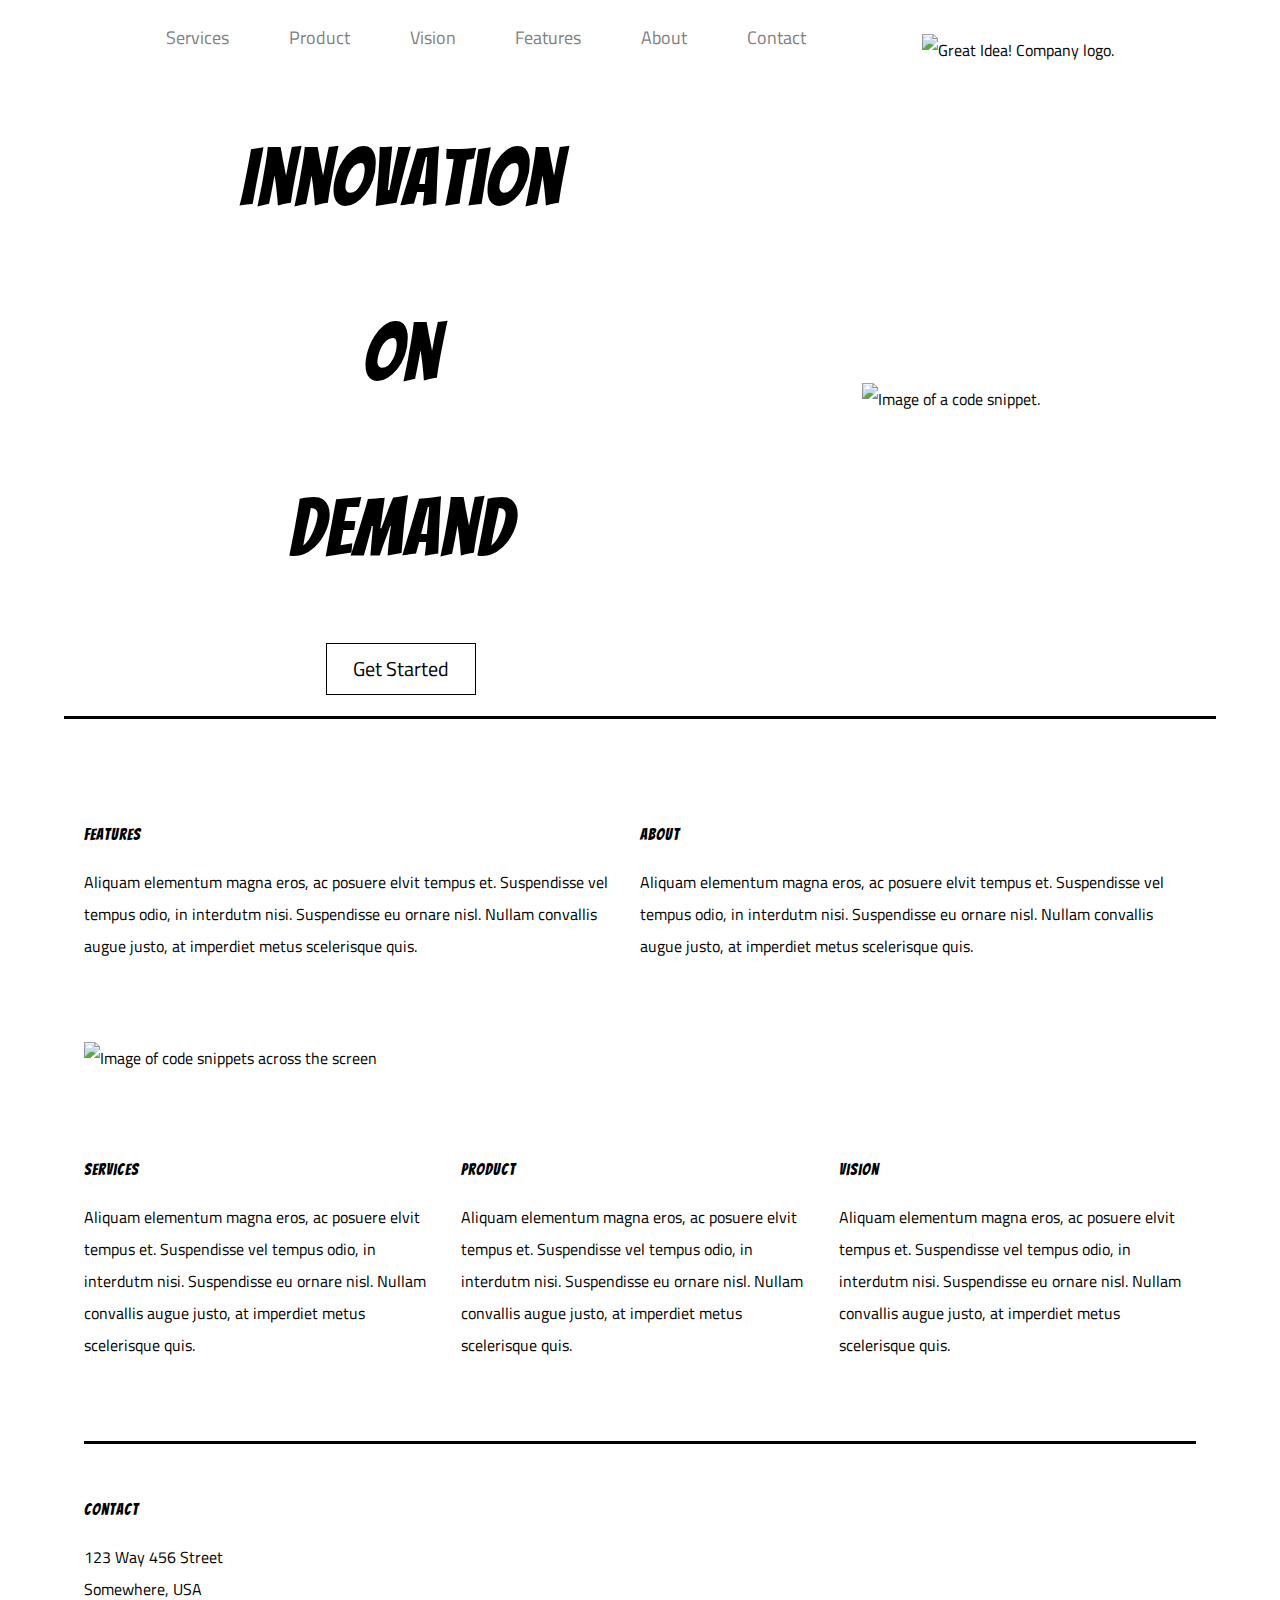
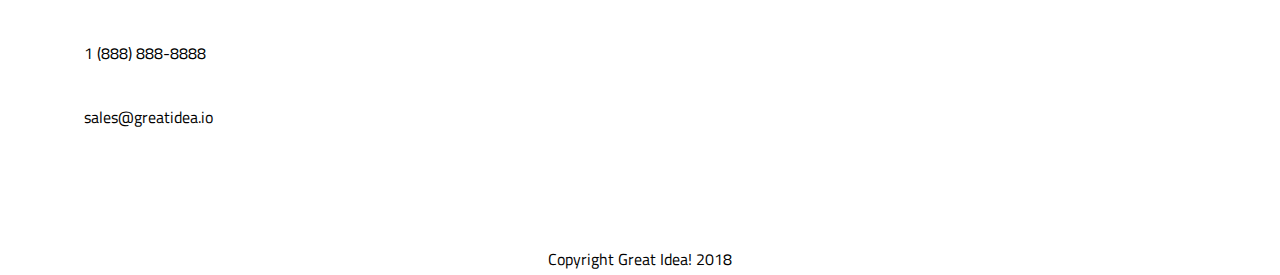
==== index.html @ 60794a37 "Merge pull request #1 from Issac909/issac-moreno" ====
<!DOCTYPE html>

<html lang="en">
<head>
  <meta charset="utf-8">
  <title>Great Idea!</title>
  <meta name="viewport" content="width=device-width, initial-scale=1.0">
  <link href="https://fonts.googleapis.com/css?family=Bangers|Titillium+Web" rel="stylesheet">
  <link rel="stylesheet" href="css/index.css">

  <!--[if lt IE 9]>
    <script src="https://cdnjs.cloudflare.com/ajax/libs/html5shiv/3.7.3/html5shiv.js"></script>
  <![endif]-->
</head>

<body>

  <!-- Copy and paste your HTML from the first UI project here -->
  <div class="top">
      <img class="logo" src="img/logo.png" alt="Great Idea! Company logo.">
  <nav>
    <a href="#">Services</a>
    <a href="#">Product</a>
    <a href="#">Vision</a>
    <a href="#">Features</a>
    <a href="#">About</a>
    <a href="#">Contact</a>

  </nav>

  </div>


<header>
  <div class="mainHeading">
    <h1>Innovation</h1>
    <h1>On</h1>
    <h1>Demand</h1>
    <div class="mainButton">
      <p>Get Started</p>
    </div>
  </div>



  <div class="headerImg">
     <img src="img/header-img.png" alt="Image of a code snippet.">
  </div>


</header>

<section>

  <div class="row1">

    <div id="features">
      <h3>Features</h3>
      <p>
      Aliquam elementum magna eros, ac posuere elvit tempus et. Suspendisse vel tempus odio, in interdutm nisi. Suspendisse eu ornare nisl. Nullam convallis augue justo, at imperdiet metus scelerisque quis.
      </p>
    </div>


    <div id="about">
      <h3>About</h3>
      <p>
        Aliquam elementum magna eros, ac posuere elvit tempus et. Suspendisse vel tempus odio, in interdutm nisi. Suspendisse eu ornare nisl. Nullam convallis augue justo, at imperdiet metus scelerisque quis.
      </p>
    </div>
  </div>


  <div class="row2">
    <img class="middle-img" src="img/mid-page-accent.jpg" alt="Image of code snippets across the screen">
  </div>

  <div class="row3">

    <div id="services">
      <h3>Services</h3>
      <p>
      Aliquam elementum magna eros, ac posuere elvit tempus et. Suspendisse vel tempus odio, in interdutm nisi. Suspendisse eu ornare nisl. Nullam convallis augue justo, at imperdiet metus scelerisque quis.
      </p>
    </div>


    <div id="product">
      <h3>Product</h3>
      <p>
      Aliquam elementum magna eros, ac posuere elvit tempus et. Suspendisse vel tempus odio, in interdutm nisi. Suspendisse eu ornare nisl. Nullam convallis augue justo, at imperdiet metus scelerisque quis.
      </p>
    </div>

    <div id="vision" >
      <h3>Vision</h3>
      <p>
      Aliquam elementum magna eros, ac posuere elvit tempus et. Suspendisse vel tempus odio, in interdutm nisi. Suspendisse eu ornare nisl. Nullam convallis augue justo, at imperdiet metus scelerisque quis.

      </p>
    </div>
  </div>


<div class="contact">
  <h3>Contact</h3>

  <p>123 Way 456 Street</p>  
  <p>Somewhere, USA</p>
  <br>
  <p> 1 (888) 888-8888</p>
  <br>
  <p>sales@greatidea.io</p>
</div>
</section>

<footer>
  <p>Copyright Great Idea! 2018</p>


</footer>   

</body>
</html>
---- css/index.css ----
html, body, div, span, applet, object, iframe,
h1, h2, h3, h4, h5, h6, p, blockquote, pre,
a, abbr, acronym, address, big, cite, code,
del, dfn, em, img, ins, kbd, q, s, samp,
small, strike, strong, sub, sup, tt, var,
b, u, i, center,
dl, dt, dd, ol, ul, li,
fieldset, form, label, legend,
table, caption, tbody, tfoot, thead, tr, th, td,
article, aside, canvas, details, embed, 
figure, figcaption, footer, header, hgroup, 
menu, nav, output, ruby, section, summary,
time, mark, audio, video {
	margin: 0;
	padding: 0;
	border: 0;
	font-size: 100%;
	font: inherit;
	vertical-align: baseline;
}
/* HTML5 display-role reset for older browsers */
article, aside, details, figcaption, figure, 
footer, header, hgroup, menu, nav, section {
	display: block;
}
body {
	line-height: 2;
}
ol, ul {
	list-style: none;
}
blockquote, q {
	quotes: none;
}
blockquote:before, blockquote:after,
q:before, q:after {
	content: '';
	content: none;
}
table {
	border-collapse: collapse;
	border-spacing: 0;
}

/* Set every element's box-sizing to border-box */
* {
    box-sizing: border-box;
    padding: 0;
    margin: 0;
    max-width: 100%;
}

html, body {
    height: 100%;
    font-family: 'Titillium Web', sans-serif;
}

h1, h2, h3, h4, h5 {
    font-family: 'Bangers', cursive;
    letter-spacing: 1px;
    margin-bottom: 15px;
}


.top{
	padding-top: 20px;
	width: 100%;
	display: flex;
	flex-direction: row-reverse;
	justify-content: space-evenly;
	align-items: flex-end;
	margin: 0 auto;


}

nav{
	width: 50%;
	margin-right: -50px;
	margin-bottom: 10px;
	display: flex;
	justify-content: space-between;

}

nav a{
	color: gray;
	text-decoration: none;
	font-size: 18px;
}

.logo{
	margin-top: 10px;
}



header{
padding-top: 80px;
width: 100%;
height: 600px;
display: flex;
justify-content: space-evenly;
align-items: center;
}


.mainHeading{
	display: flex;
	flex-direction: column;
	justify-content: center;
	align-items:center;
}


.mainHeading h1{
	font-size: 80px;
}

.mainButton{
	font-size: 20px;
	margin: 20px auto;
	text-align: center;
	width: 150px;
	padding: 5px 10px;
	border: 1px solid black;


}

.headerImg{

	margin-left: 60px;
	padding-bottom: 15px;


}


section{
	width: 90%;
	border-top: 3px solid black;
	margin: 50px auto;
	padding: 20px;
}

section div{
	margin: 40px auto;


}


.row1{
	display: flex;
	width: 100%;
	justify-content: space-between;
	}



.row2{
	width: 100%;
	overflow: hidden;
}

.middle-img{
	width: 100%;
}

.row3{
	display: flex;
	width: 100%;


}

.row3 div:not(:last-child){
	margin-right: 20px;
}


footer {
	display: flex;
	flex-direction: column;
	align-items: center;
	justify-content: flex-end;
}

address{
	flex-basis: 40%;
	display: flex;
	flex-direction: column;

}

.contact {
	display: flex;
	flex-direction: column;
	justify-content: flex-start;
	border-top: 3px solid black;
	padding-top: 50px;
}


/* Media Queries Here */

@media (max-width: 1024px) {

	.top{
		display: flex;
		justify-content: center;
		align-items: center;
		flex-direction: column;

	}

	h1 {
		max-height: 6rem;
	}

	.mainHeading {
		margin-top: -10rem;
	}

	.mainButton {
		margin-top: 4rem;
	}
	.logo{
		display: flex;
		margin: 10px 0 20px;
	}

	nav{
		width: 100%;
	}
	nav a{

		justify-content: space-evenly;
	}


	.headerImg{
		display: none;
	}
}

@media (max-width: 500px) {
	nav{
		flex-direction: column;
		text-align: center;
		margin: 0 auto;
		margin-left: 10px;
	}
	.top {
		display: flex; 
		flex-direction: column;
		align-items: center;
	}


	nav a{
		display: inline-block;
		width: 90%;
		padding: 8px;
		margin:  10px;
		border-bottom:  1px solid  black;
	}

	.row1, .row3{
		flex-direction: column;
	}

	footer{
		flex-direction: column;

	}

}
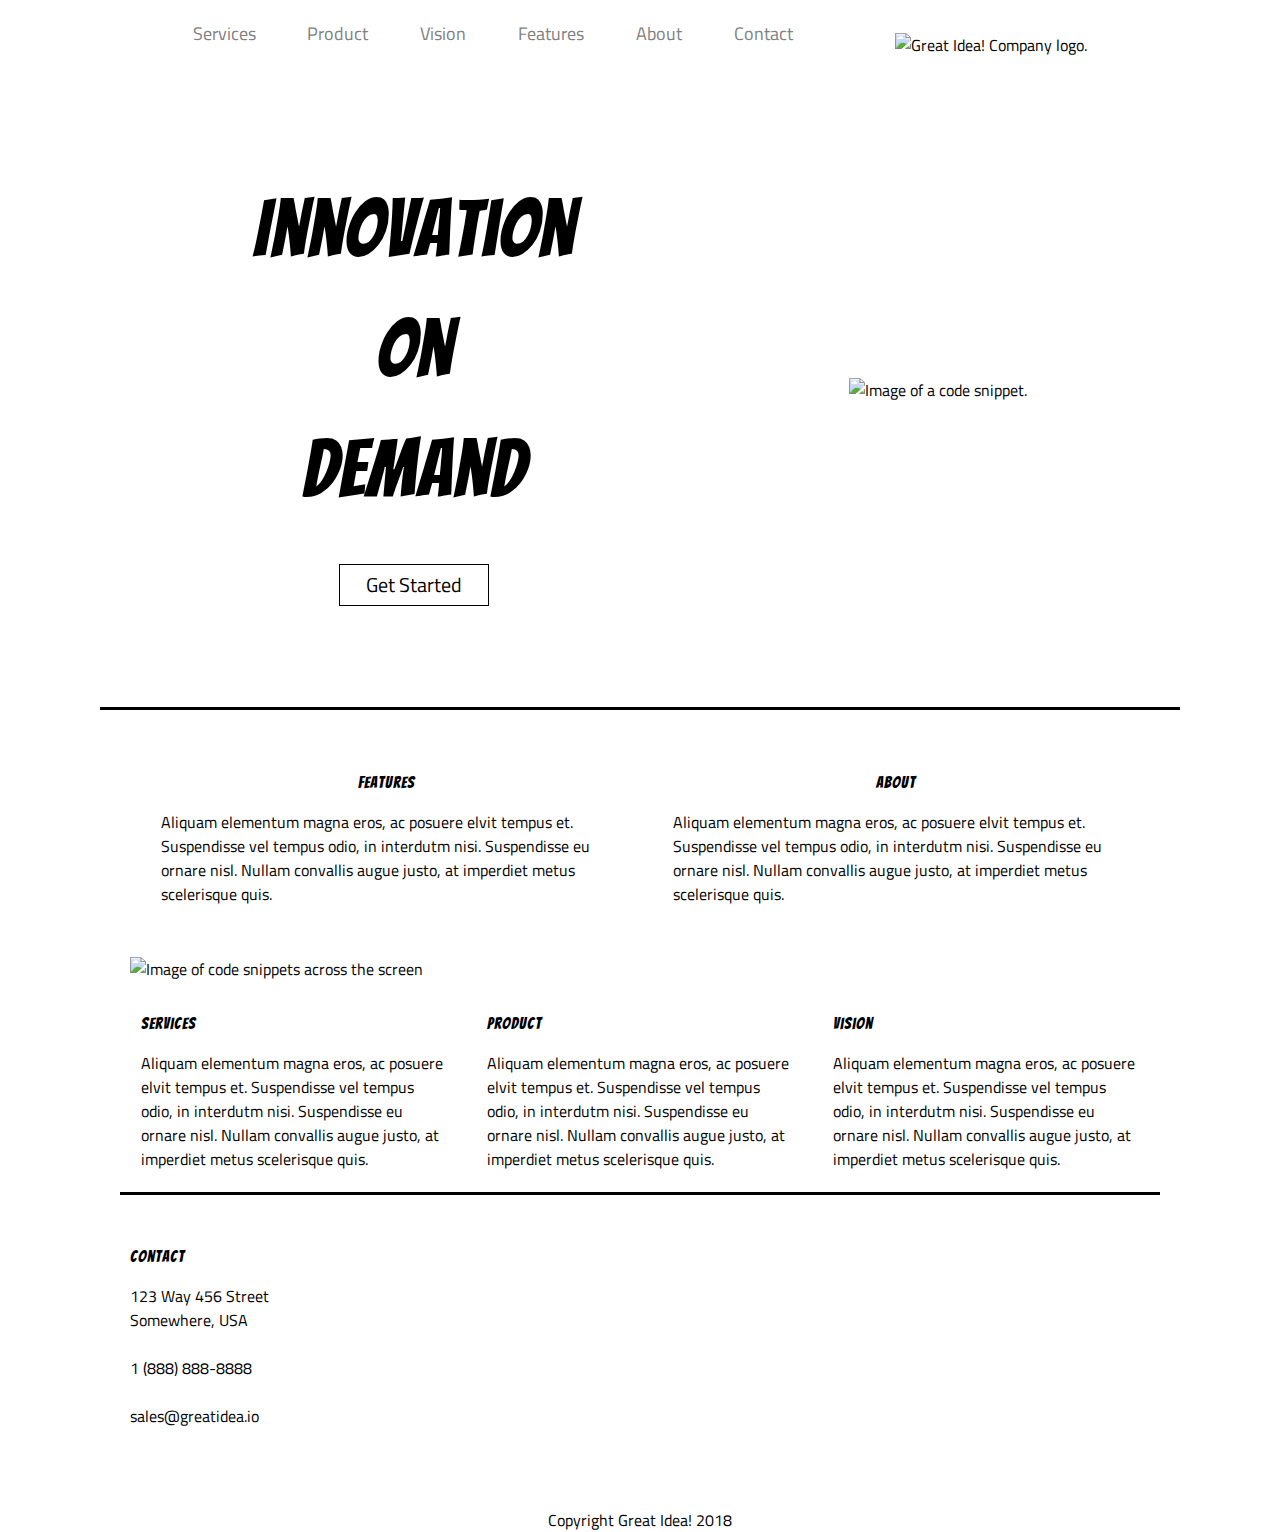
==== commit 5d17364e: "optimized flexbox" ====
--- a/index.html
+++ b/index.html
@@ -33,9 +33,9 @@
 
 <header>
   <div class="mainHeading">
-    <h1>Innovation</h1>
-    <h1>On</h1>
-    <h1>Demand</h1>
+    <h1>Innovation <br>
+      On <br>
+    Demand</h1>
     <div class="mainButton">
       <p>Get Started</p>
     </div>
@@ -54,7 +54,7 @@
 
   <div class="row1">
 
-    <div id="features">
+    <div class = "textBlock" id="features">
       <h3>Features</h3>
       <p>
       Aliquam elementum magna eros, ac posuere elvit tempus et. Suspendisse vel tempus odio, in interdutm nisi. Suspendisse eu ornare nisl. Nullam convallis augue justo, at imperdiet metus scelerisque quis.
@@ -62,7 +62,7 @@
     </div>
 
 
-    <div id="about">
+    <div class = "textBlock" id="about">
       <h3>About</h3>
       <p>
         Aliquam elementum magna eros, ac posuere elvit tempus et. Suspendisse vel tempus odio, in interdutm nisi. Suspendisse eu ornare nisl. Nullam convallis augue justo, at imperdiet metus scelerisque quis.
@@ -77,7 +77,7 @@
 
   <div class="row3">
 
-    <div id="services">
+    <div class = "textBlock" id="services">
       <h3>Services</h3>
       <p>
       Aliquam elementum magna eros, ac posuere elvit tempus et. Suspendisse vel tempus odio, in interdutm nisi. Suspendisse eu ornare nisl. Nullam convallis augue justo, at imperdiet metus scelerisque quis.
@@ -85,14 +85,14 @@
     </div>
 
 
-    <div id="product">
+    <div class = "textBlock" id="product">
       <h3>Product</h3>
       <p>
       Aliquam elementum magna eros, ac posuere elvit tempus et. Suspendisse vel tempus odio, in interdutm nisi. Suspendisse eu ornare nisl. Nullam convallis augue justo, at imperdiet metus scelerisque quis.
       </p>
     </div>
 
-    <div id="vision" >
+    <div class = "textBlock" id="vision" >
       <h3>Vision</h3>
       <p>
       Aliquam elementum magna eros, ac posuere elvit tempus et. Suspendisse vel tempus odio, in interdutm nisi. Suspendisse eu ornare nisl. Nullam convallis augue justo, at imperdiet metus scelerisque quis.
--- a/css/index.css
+++ b/css/index.css
@@ -24,7 +24,12 @@
 	display: block;
 }
 body {
-	line-height: 2;
+	line-height: 1.5;
+	width: 1200px;
+	margin: 0 auto;
+	padding: 0;
+	max-width: 100%;
+	padding: 0;
 }
 ol, ul {
 	list-style: none;
@@ -45,8 +50,7 @@
 /* Set every element's box-sizing to border-box */
 * {
     box-sizing: border-box;
-    padding: 0;
-    margin: 0;
+
     max-width: 100%;
 }
 
@@ -115,6 +119,7 @@
 
 .mainHeading h1{
 	font-size: 80px;
+	text-align: center;
 }
 
 .mainButton{
@@ -145,7 +150,7 @@
 }
 
 section div{
-	margin: 40px auto;
+	padding: 1%;
 
 
 }
@@ -157,7 +162,13 @@
 	justify-content: space-between;
 	}
 
-
+.row1 >.textBlock {
+	display: flex;
+	justify-content: space-around;
+	flex-wrap: wrap;
+	padding: 3%;
+	align-items: flex-start;
+}
 
 .row2{
 	width: 100%;
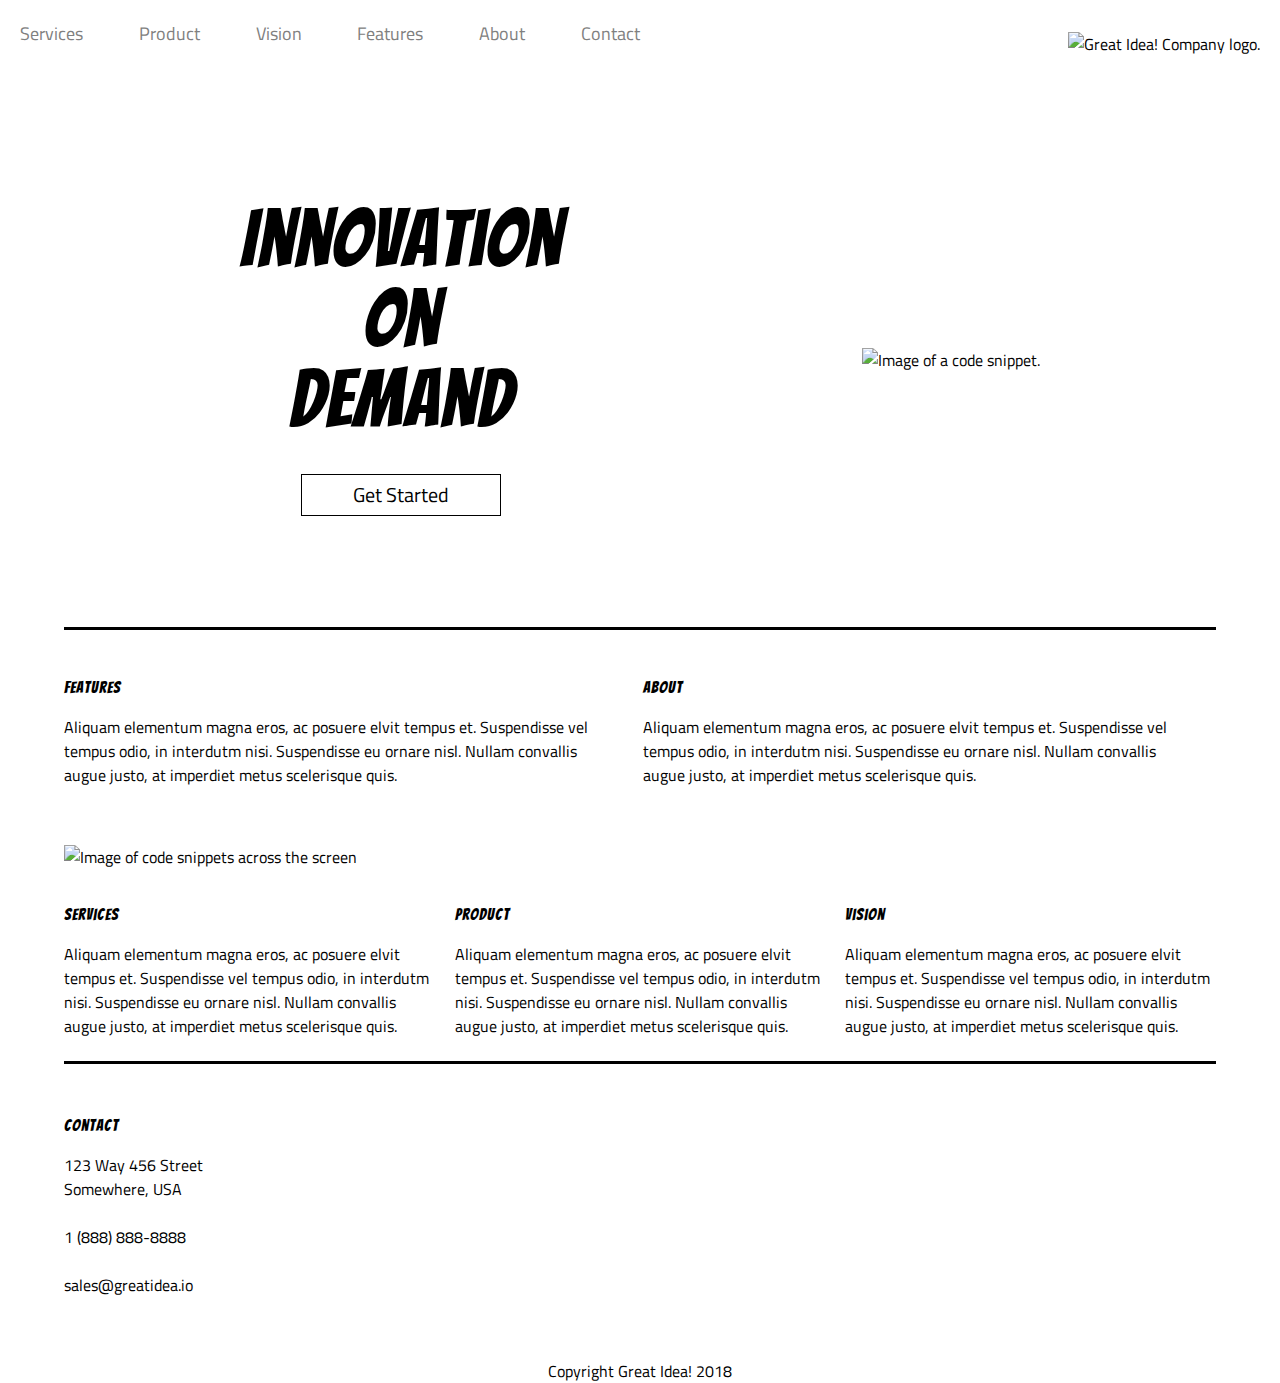
==== commit caf4acc3: "Finished responsivness for 'Product' and 'Services'" ====
--- a/index.html
+++ b/index.html
@@ -19,7 +19,7 @@
   <div class="top">
       <img class="logo" src="img/logo.png" alt="Great Idea! Company logo.">
   <nav>
-    <a href="#">Services</a>
+    <a href="services.html">Services</a>
     <a href="#">Product</a>
     <a href="#">Vision</a>
     <a href="#">Features</a>
--- a/css/index.css
+++ b/css/index.css
@@ -25,7 +25,7 @@
 }
 body {
 	line-height: 1.5;
-	width: 1200px;
+	width: 1500px;
 	margin: 0 auto;
 	padding: 0;
 	max-width: 100%;
@@ -67,13 +67,14 @@
 
 
 .top{
-	padding-top: 20px;
+	padding: 20px;
 	width: 100%;
 	display: flex;
 	flex-direction: row-reverse;
-	justify-content: space-evenly;
-	align-items: flex-end;
-	margin: 0 auto;
+	justify-content: space-between;
+	align-items: center;
+	margin:  auto;
+	max-width: 100%;
 
 
 }
@@ -102,7 +103,7 @@
 header{
 padding-top: 80px;
 width: 100%;
-height: 600px;
+height: 500px;
 display: flex;
 justify-content: space-evenly;
 align-items: center;
@@ -119,6 +120,7 @@
 
 .mainHeading h1{
 	font-size: 80px;
+	line-height: 1;
 	text-align: center;
 }
 
@@ -126,7 +128,7 @@
 	font-size: 20px;
 	margin: 20px auto;
 	text-align: center;
-	width: 150px;
+	width: 200px;
 	padding: 5px 10px;
 	border: 1px solid black;
 
@@ -146,11 +148,10 @@
 	width: 90%;
 	border-top: 3px solid black;
 	margin: 50px auto;
-	padding: 20px;
 }
 
 section div{
-	padding: 1%;
+	padding: 1% 0 1% 0;
 
 
 }
@@ -164,9 +165,9 @@
 
 .row1 >.textBlock {
 	display: flex;
-	justify-content: space-around;
+
 	flex-wrap: wrap;
-	padding: 3%;
+	padding: 3% 3% 3% 0;
 	align-items: flex-start;
 }
 
@@ -225,17 +226,17 @@
 		flex-direction: column;
 
 	}
-
+	header {
+		height:420px;
+		
+	}
 	h1 {
 		max-height: 6rem;
 	}
 
-	.mainHeading {
-		margin-top: -10rem;
-	}
 
 	.mainButton {
-		margin-top: 4rem;
+		margin-top: 10rem;
 	}
 	.logo{
 		display: flex;
@@ -243,17 +244,19 @@
 	}
 
 	nav{
-		width: 100%;
+		margin-top: 1.5em;
+		justify-content: space-around;
+		width: 90%;
 	}
 	nav a{
 
 		justify-content: space-evenly;
 	}
-
 
 	.headerImg{
 		display: none;
 	}
+
 }
 
 @media (max-width: 500px) {
@@ -261,7 +264,6 @@
 		flex-direction: column;
 		text-align: center;
 		margin: 0 auto;
-		margin-left: 10px;
 	}
 	.top {
 		display: flex; 
@@ -269,13 +271,13 @@
 		align-items: center;
 	}
 
-
 	nav a{
 		display: inline-block;
-		width: 90%;
+		width: 100%;
 		padding: 8px;
-		margin:  10px;
-		border-bottom:  1px solid  black;
+		margin:  0 10px;
+		border-bottom:  1px solid  gray;
+		border-top: 1px solid gray;
 	}
 
 	.row1, .row3{
@@ -286,5 +288,8 @@
 		flex-direction: column;
 
 	}
+	.textBlock {
+		margin: 1.5em auto;
+	}
 
 } 